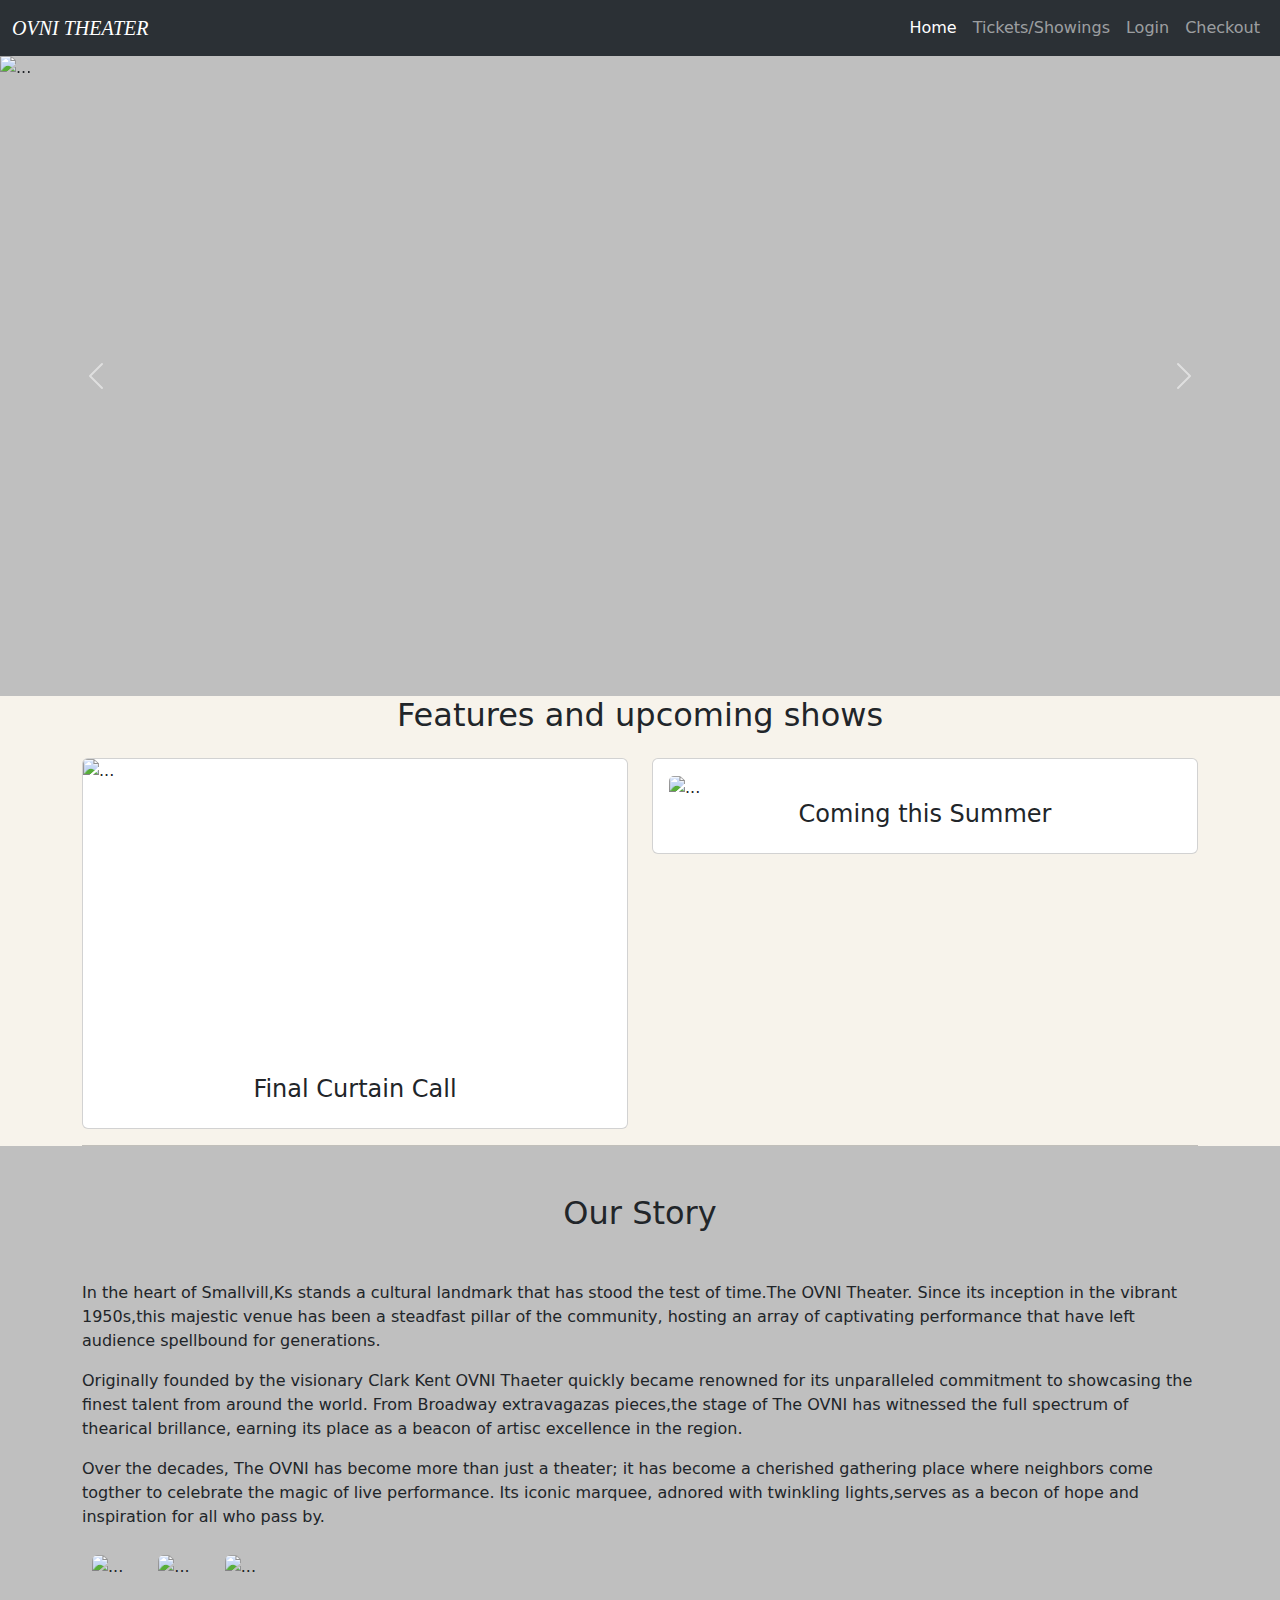
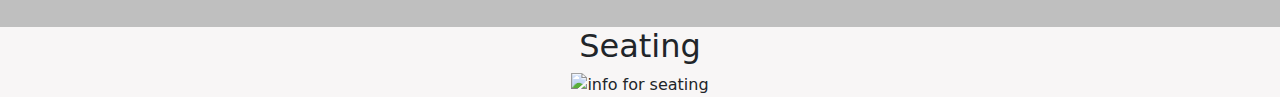
==== index.html @ 350b1abe "formated all pages" ====
<!DOCTYPE html>
<html lang="en">

<head>
    <meta charset="UTF-8">
    <meta name="viewport" content="width=device-width, initial-scale=1.0">
    <title>OVNI THEATER</title>
    <!-- include bootstrap css  -->
    <link href="https://cdn.jsdelivr.net/npm/bootstrap@5.3.3/dist/css/bootstrap.min.css" rel="stylesheet"
        integrity="sha384-QWTKZyjpPEjISv5WaRU9OFeRpok6YctnYmDr5pNlyT2bRjXh0JMhjY6hW+ALEwIH" crossorigin="anonymous">
    <link rel="stylesheet" href="css/styles.css">
    <style>
        .carousel_page {
            width: 100%;
            height: 50vw;
            object-fit: cover;
        }

        
    </style>


    <a href="login.html"></a>
    <a href="products_services.html"></a>
    <a href="featuring_artists.html"></a>
    <a href="checkout.html"></a>




</head>

<body style=background-color:#bfbfbf;>

    <!-- included navigation -->
    <header>
        <nav class="navbar navbar-expand-lg bg-body-tertiary" data-bs-theme="dark">
            <div class="container-fluid">
                <a class="navbar-brand" href="index.html">OVNI THEATER</a>
                <button class="navbar-toggler" type="button" data-bs-toggle="collapse" data-bs-target="#navbarNav"
                    aria-controls="navbarNav" aria-expanded="false" aria-label="Toggle navigation">
                    <span class="navbar-toggler-icon"></span>
                </button>
                <div class="collapse navbar-collapse" id="navbarNav">
                    <ul class="navbar-nav ms-auto">
                        <li class="nav-item">
                            <a class="nav-link active" aria-current="page" href="index.html">Home</a>
                        </li>

                        <li class="nav-item">
                            <a class="nav-link" href="products_services.html">Tickets/Showings</a>
                        </li>
                        <li class="nav-item">
                            <a class="nav-link" href="login.html">Login</a>
                        </li>
                        <li class="nav-item">
                            <a class="nav-link" href="checkout.html">Checkout</a>
                        </li>
                    </ul>
                </div>
            </div>
        </nav>
    </header>


    <!-- included slideshow -->
    <section>
        <div id="carouselExampleAutoplaying" class="carousel slide" data-bs-ride="carousel" class="row">
            <div class="carousel-inner">
                <div class="carousel-item active">
                    <img src="https://res.cloudinary.com/dwzhqvxaz/image/upload/c_pad,w_1500,ar_2,q_auto,f_auto,b_auto/umbraco-prod/rnshb4c5/1800x600.jpg"
                        class="d-block w-100 carousel_page" alt="...">
                </div>
                <div class="carousel-item">
                    <img src="https://wp.dailybruin.com/images/2023/08/ae.lesmis.review.courtesy.jpg"
                        class="d-block w-100 carousel_page" alt="...">
                    <div class="carousel-caption d-none d-md-block">
                        <h2>LES MESERABLES</h2>
                        <p>TICKETS NOW ON SALE</p>
                    </div>
                </div>
                <div class="carousel-item">
                    <img src="https://cloudfront-us-east-1.images.arcpublishing.com/advancelocal/XIA4ICVI2JHZBIRV76S7JMWR2E.jpg"
                        class="d-block w-100 carousel_page" alt="...">
                    <div class="carousel-caption d-none d-md-block">
                        <h3>THE Lion King</h3>
                        <P>TICKETS NOW ON SALE</P>

                    </div>
                </div>
                <button class="carousel-control-prev" type="button" data-bs-target="#carouselExampleAutoplaying"
                    data-bs-slide="prev">
                    <span class="carousel-control-prev-icon" aria-hidden="true"></span>
                    <span class="visually-hidden">Previous</span>
                </button>
                <button class="carousel-control-next" type="button" data-bs-target="#carouselExampleAutoplaying"
                    data-bs-slide="next">
                    <span class="carousel-control-next-icon" aria-hidden="true"></span>
                    <span class="visually-hidden">Next</span>
                </button>
            </div>
    </section>
    <!-- cards for features -->
    <div style="background-color: rgb(247, 243, 235);">
        <h2 class="text-center mb-2">Features and upcoming shows</h2>
        <section class="container">
            <div class="row">
                <div class="col-sm-6 mb-3 mb-sm-0 mt-3">
                    <div class="card h-100">
                        <img src="https://www.kennedy-center.org/globalassets/whats-on/genre/theater/2022-2023/wicked/wicked_77831.jpg?width=1600&quality=70"
                            class="card-img-top cards_img" alt="...">
                        <div class="card-body">
                            <h4 class="card-title text-center">Final Curtain Call</h>
                        </div>
                    </div>
                </div>
                <div class="col-sm-6 mt-3 ">
                    <div class="card w-100">
                        <div class="card-body">
                            <img src="https://static1.squarespace.com/static/641c827c4b42ae49cf0cd278/t/64406012b99f3a75e6c0600f/1711568025557/"
                                class="card-img-top cards_img" alt="...">
                            <h4 class=" card-title text-center">Coming this Summer</h4>


                        </div>
                    </div>
                </div>
            </div>
            <hr class="mb-5">
        </section>
    </div>

    <div class="ourstory">




        <h2 class="text-center mt-5 ">Our Story</h2>
        <!-- included paragraph -->
        <article class="container">
            <div class="conatiner mt-5 ">
                <p>
                    In the heart of Smallvill,Ks stands a cultural landmark that has stood the test of time.The OVNI
                    Theater.
                    Since its inception in the vibrant 1950s,this majestic venue has been a steadfast pillar of the
                    community,
                    hosting an array of captivating performance that have left audience spellbound for generations.
                <p>
                    Originally founded by the visionary Clark Kent OVNI Thaeter quickly became renowned for its
                    unparalleled
                    commitment to showcasing the finest talent from around the world.
                    From Broadway extravagazas pieces,the stage of The OVNI has witnessed the full spectrum of thearical
                    brillance,
                    earning its place as a beacon of artisc excellence in the region.
                </p>
                <p>
                    Over the decades, The OVNI has become more than just a theater;
                    it has become a cherished gathering place where neighbors come togther to celebrate the magic of
                    live
                    performance.
                    Its iconic marquee, adnored with twinkling lights,serves as a becon of hope and inspiration for all
                    who
                    pass by.
                </p>
                <picture >
                    <img src="https://media.istockphoto.com/id/116863526/photo/classical-theatre.jpg?s=612x612&w=0&k=20&c=D5ShWnmzUYbtkKJV8PrlzYxFfn7bn04fOiTFA8vJVwI="
                        class="rounded float-left story_img gt" alt="...">
                    <img src="https://landofthesun.weebly.com/uploads/1/6/3/6/16364096/7139996_orig.jpg"
                        class="rounded float-right story_img" alt="...">
                    <img src="https://www.courier-journal.com/gcdn/-mm-/27999664c5d7b8a1b8e8c194639e1533ac244b2e/c=0-324-2676-1836/local/-/media/2017/03/07/Louisville/Louisville/636244880301351293-lcjdc5-57ybsgo41x012191tefv-original.jpg?width=700&height=396&fit=crop&format=pjpg&auto=webp"
                        class="rounded float-right story_img" alt="...">
                </picture>


            </div>
        </article>

        <div style="background-color: rgb(248, 246, 246);">
            <!--Included heading for floor map -->
            <h2 class="text-center mt-5">Seating </h2>

            <!--included img of seating  -->
            <section class="text-center">
                <img src="https://maps.seatics.com/webp/TheAztecTheatre_NateFeuerstein_2018-11-05_2018-08-15_1320_SVGC_tn.webp"
                    class="img-fluid" alt="info for seating">

            </section>
        </div>
    </div>





    <!--including bootstrap javascript file -->
    <script src="https://cdn.jsdelivr.net/npm/bootstrap@5.3.3/dist/js/bootstrap.bundle.min.js"
        integrity="sha384-YvpcrYf0tY3lHB60NNkmXc5s9fDVZLESaAA55NDzOxhy9GkcIdslK1eN7N6jIeHz" crossorigin="anonymous">
    </script>
</body>

</html>
---- css/styles.css ----
.login_name {
    background-color: rgb(137, 132, 112);
}

.navbar-brand {
    font-family: "EB Garamond", serif;
    font-optical-sizing: auto;
    font-weight: 500;
    font-style: italic;
}

.registartion {
    background-color: rgb(137, 132, 112);
}

#products {
    width: 70%;
    height: 25vw;
    object-fit: cover;

}

.cards_img {
    width: 100%;
    height: 300px;
    object-fit: cover;
}

.story_img {
    width: 30%;
    height: 200px;
    object-fit: cover;
}

.tickets_img {
    width: 100%;
    height: 320px;
    object-fit: cover;
}

picture img {
    margin-top: 10px;
    margin-right: 20px;
    margin-left: 10px;
}
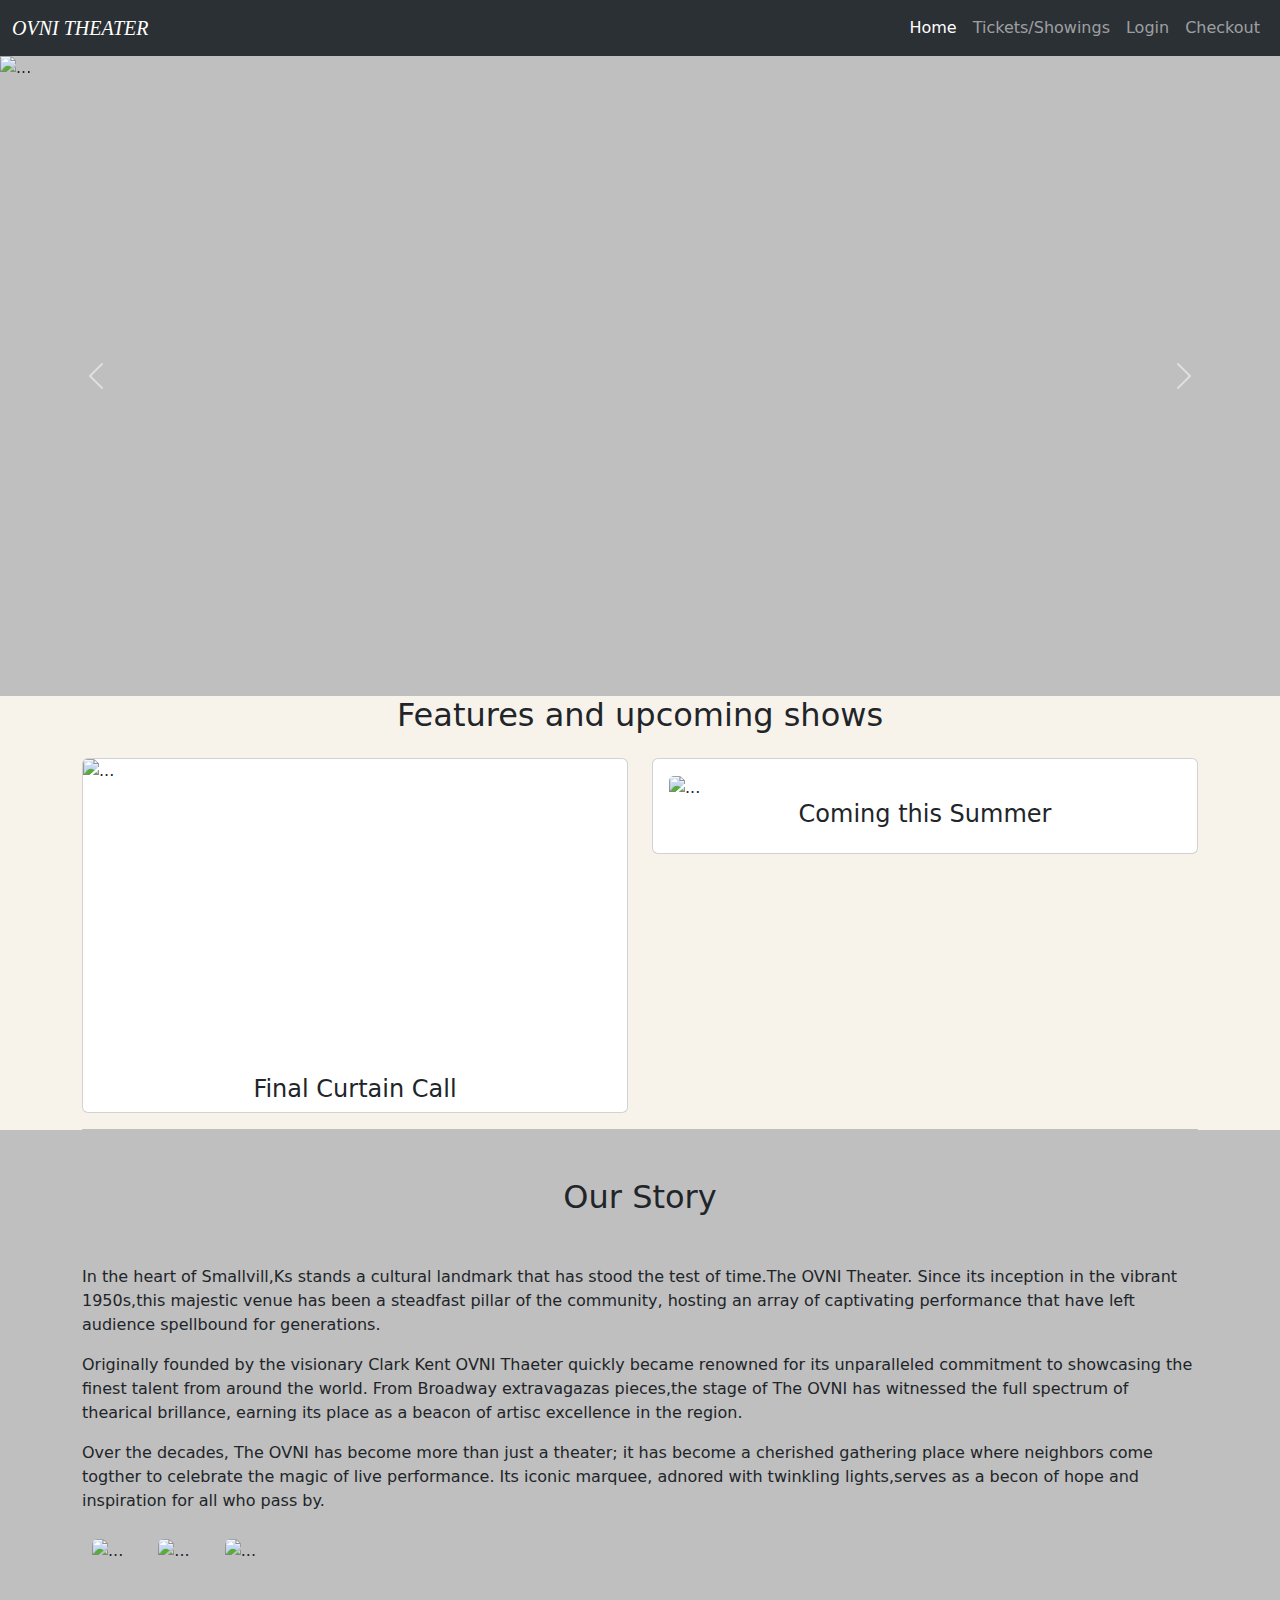
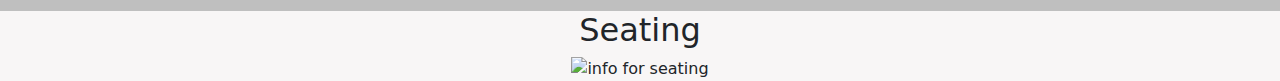
==== commit af14bb73: "ficked some div issues" ====
--- a/index.html
+++ b/index.html
@@ -9,24 +9,6 @@
     <link href="https://cdn.jsdelivr.net/npm/bootstrap@5.3.3/dist/css/bootstrap.min.css" rel="stylesheet"
         integrity="sha384-QWTKZyjpPEjISv5WaRU9OFeRpok6YctnYmDr5pNlyT2bRjXh0JMhjY6hW+ALEwIH" crossorigin="anonymous">
     <link rel="stylesheet" href="css/styles.css">
-    <style>
-        .carousel_page {
-            width: 100%;
-            height: 50vw;
-            object-fit: cover;
-        }
-
-        
-    </style>
-
-
-    <a href="login.html"></a>
-    <a href="products_services.html"></a>
-    <a href="featuring_artists.html"></a>
-    <a href="checkout.html"></a>
-
-
-
 
 </head>
 
@@ -65,7 +47,7 @@
 
     <!-- included slideshow -->
     <section>
-        <div id="carouselExampleAutoplaying" class="carousel slide" data-bs-ride="carousel" class="row">
+        <div id="carouselExampleAutoplaying" class="carousel slide" data-bs-ride="carousel">
             <div class="carousel-inner">
                 <div class="carousel-item active">
                     <img src="https://res.cloudinary.com/dwzhqvxaz/image/upload/c_pad,w_1500,ar_2,q_auto,f_auto,b_auto/umbraco-prod/rnshb4c5/1800x600.jpg"
@@ -74,19 +56,12 @@
                 <div class="carousel-item">
                     <img src="https://wp.dailybruin.com/images/2023/08/ae.lesmis.review.courtesy.jpg"
                         class="d-block w-100 carousel_page" alt="...">
-                    <div class="carousel-caption d-none d-md-block">
-                        <h2>LES MESERABLES</h2>
-                        <p>TICKETS NOW ON SALE</p>
-                    </div>
+
                 </div>
                 <div class="carousel-item">
                     <img src="https://cloudfront-us-east-1.images.arcpublishing.com/advancelocal/XIA4ICVI2JHZBIRV76S7JMWR2E.jpg"
                         class="d-block w-100 carousel_page" alt="...">
-                    <div class="carousel-caption d-none d-md-block">
-                        <h3>THE Lion King</h3>
-                        <P>TICKETS NOW ON SALE</P>
 
-                    </div>
                 </div>
                 <button class="carousel-control-prev" type="button" data-bs-target="#carouselExampleAutoplaying"
                     data-bs-slide="prev">
@@ -109,9 +84,10 @@
                     <div class="card h-100">
                         <img src="https://www.kennedy-center.org/globalassets/whats-on/genre/theater/2022-2023/wicked/wicked_77831.jpg?width=1600&quality=70"
                             class="card-img-top cards_img" alt="...">
-                        <div class="card-body">
-                            <h4 class="card-title text-center">Final Curtain Call</h>
-                        </div>
+
+                        <h4 class="card-title text-center mt-3
+                        ">Final Curtain Call</h>
+
                     </div>
                 </div>
                 <div class="col-sm-6 mt-3 ">
@@ -135,44 +111,44 @@
 
 
 
-        <h2 class="text-center mt-5 ">Our Story</h2>
+        <h2 class="text-center mt-5 mb-5 ">Our Story</h2>
         <!-- included paragraph -->
-        <article class="container">
-            <div class="conatiner mt-5 ">
-                <p>
-                    In the heart of Smallvill,Ks stands a cultural landmark that has stood the test of time.The OVNI
-                    Theater.
-                    Since its inception in the vibrant 1950s,this majestic venue has been a steadfast pillar of the
-                    community,
-                    hosting an array of captivating performance that have left audience spellbound for generations.
-                <p>
-                    Originally founded by the visionary Clark Kent OVNI Thaeter quickly became renowned for its
-                    unparalleled
-                    commitment to showcasing the finest talent from around the world.
-                    From Broadway extravagazas pieces,the stage of The OVNI has witnessed the full spectrum of thearical
-                    brillance,
-                    earning its place as a beacon of artisc excellence in the region.
-                </p>
-                <p>
-                    Over the decades, The OVNI has become more than just a theater;
-                    it has become a cherished gathering place where neighbors come togther to celebrate the magic of
-                    live
-                    performance.
-                    Its iconic marquee, adnored with twinkling lights,serves as a becon of hope and inspiration for all
-                    who
-                    pass by.
-                </p>
-                <picture >
-                    <img src="https://media.istockphoto.com/id/116863526/photo/classical-theatre.jpg?s=612x612&w=0&k=20&c=D5ShWnmzUYbtkKJV8PrlzYxFfn7bn04fOiTFA8vJVwI="
-                        class="rounded float-left story_img gt" alt="...">
-                    <img src="https://landofthesun.weebly.com/uploads/1/6/3/6/16364096/7139996_orig.jpg"
-                        class="rounded float-right story_img" alt="...">
-                    <img src="https://www.courier-journal.com/gcdn/-mm-/27999664c5d7b8a1b8e8c194639e1533ac244b2e/c=0-324-2676-1836/local/-/media/2017/03/07/Louisville/Louisville/636244880301351293-lcjdc5-57ybsgo41x012191tefv-original.jpg?width=700&height=396&fit=crop&format=pjpg&auto=webp"
-                        class="rounded float-right story_img" alt="...">
-                </picture>
+        <article class="container mt-3">
+
+            <p>
+                In the heart of Smallvill,Ks stands a cultural landmark that has stood the test of time.The OVNI
+                Theater.
+                Since its inception in the vibrant 1950s,this majestic venue has been a steadfast pillar of the
+                community,
+                hosting an array of captivating performance that have left audience spellbound for generations.
+            <p>
+                Originally founded by the visionary Clark Kent OVNI Thaeter quickly became renowned for its
+                unparalleled
+                commitment to showcasing the finest talent from around the world.
+                From Broadway extravagazas pieces,the stage of The OVNI has witnessed the full spectrum of thearical
+                brillance,
+                earning its place as a beacon of artisc excellence in the region.
+            </p>
+            <p>
+                Over the decades, The OVNI has become more than just a theater;
+                it has become a cherished gathering place where neighbors come togther to celebrate the magic of
+                live
+                performance.
+                Its iconic marquee, adnored with twinkling lights,serves as a becon of hope and inspiration for all
+                who
+                pass by.
+            </p>
+            <picture>
+                <img src="https://media.istockphoto.com/id/116863526/photo/classical-theatre.jpg?s=612x612&w=0&k=20&c=D5ShWnmzUYbtkKJV8PrlzYxFfn7bn04fOiTFA8vJVwI="
+                    class="rounded float-left story_img gt" alt="...">
+                <img src="https://landofthesun.weebly.com/uploads/1/6/3/6/16364096/7139996_orig.jpg"
+                    class="rounded float-right story_img" alt="...">
+                <img src="https://www.courier-journal.com/gcdn/-mm-/27999664c5d7b8a1b8e8c194639e1533ac244b2e/c=0-324-2676-1836/local/-/media/2017/03/07/Louisville/Louisville/636244880301351293-lcjdc5-57ybsgo41x012191tefv-original.jpg?width=700&height=396&fit=crop&format=pjpg&auto=webp"
+                    class="rounded float-right story_img" alt="...">
+            </picture>
 
 
-            </div>
+
         </article>
 
         <div style="background-color: rgb(248, 246, 246);">
@@ -195,7 +171,7 @@
     <!--including bootstrap javascript file -->
     <script src="https://cdn.jsdelivr.net/npm/bootstrap@5.3.3/dist/js/bootstrap.bundle.min.js"
         integrity="sha384-YvpcrYf0tY3lHB60NNkmXc5s9fDVZLESaAA55NDzOxhy9GkcIdslK1eN7N6jIeHz" crossorigin="anonymous">
-    </script>
+        </script>
 </body>
 
 </html>--- a/css/styles.css
+++ b/css/styles.css
@@ -42,4 +42,9 @@
     margin-top: 10px;
     margin-right: 20px;
     margin-left: 10px;
+}
+.carousel_page {
+    width: 100%;
+    height: 50vw;
+    object-fit: cover;
 }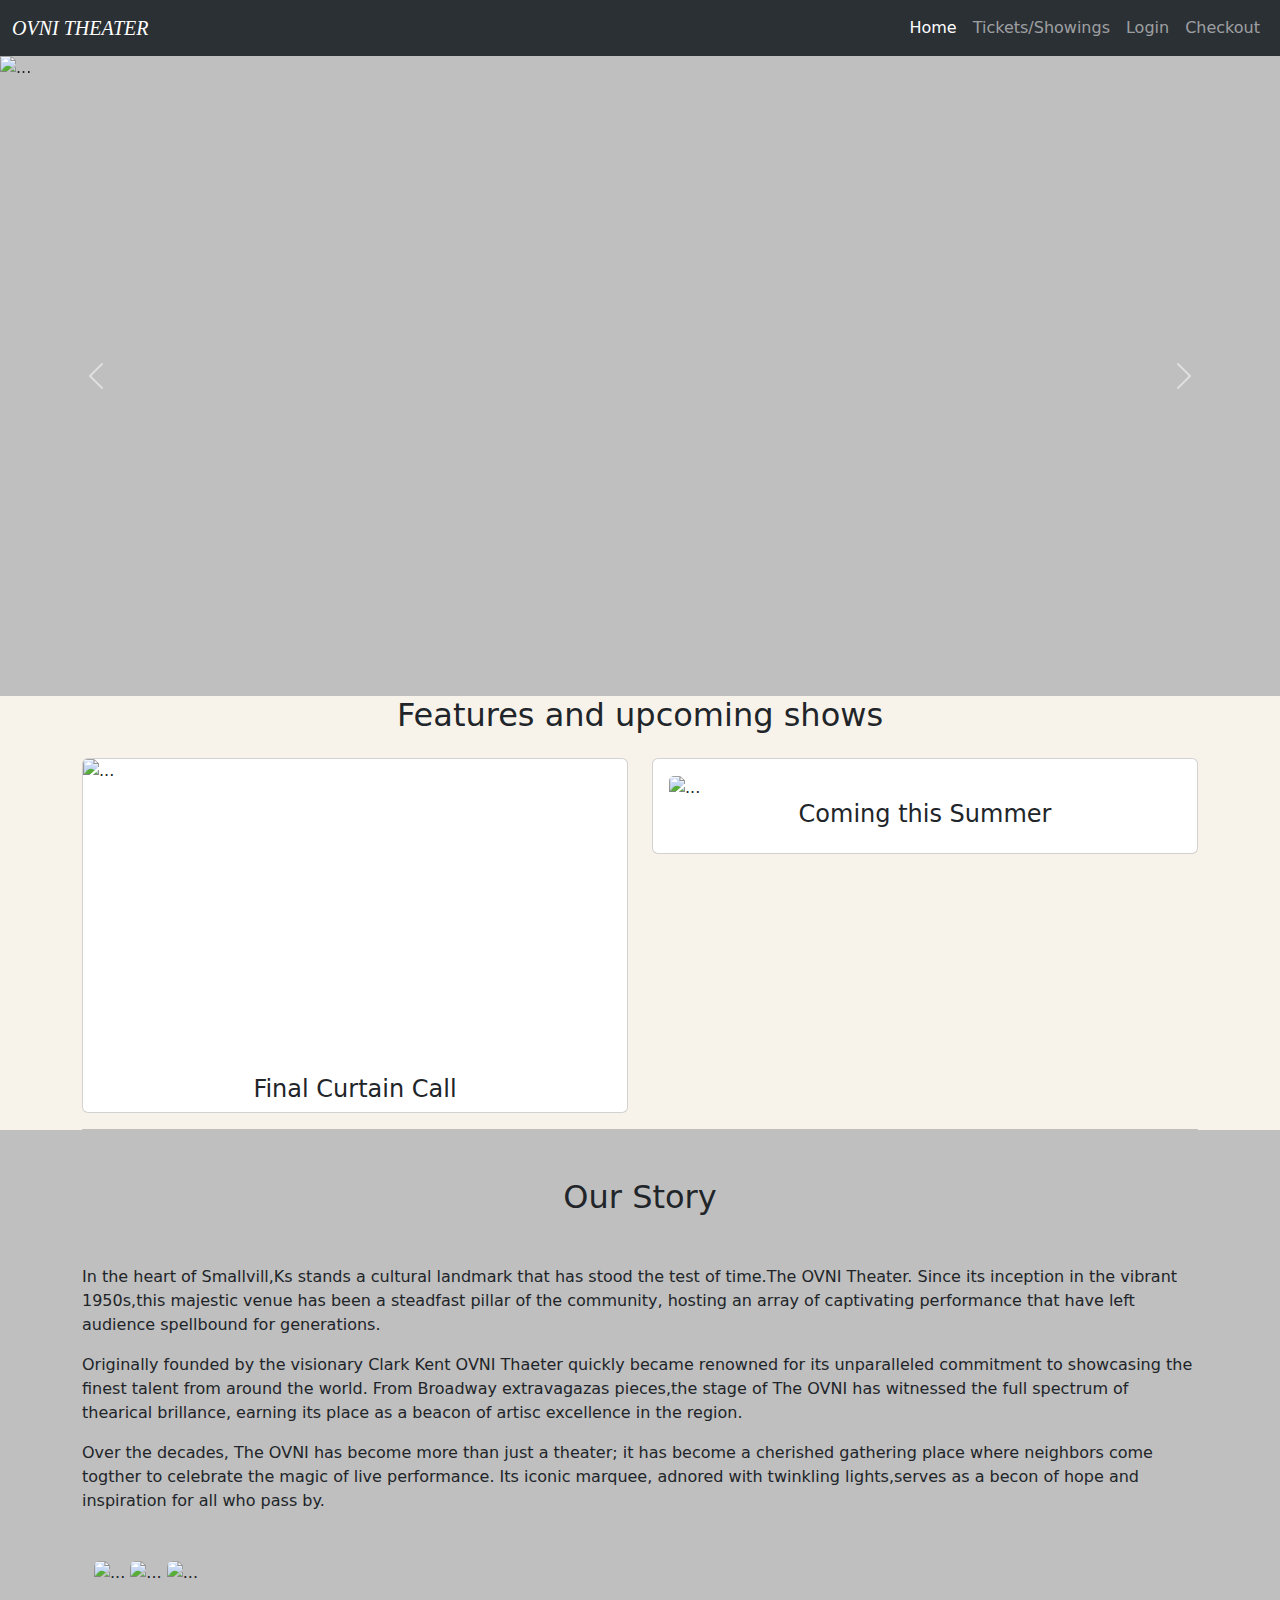
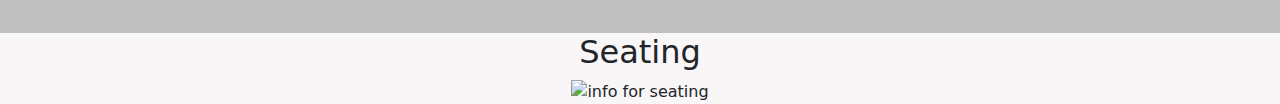
==== commit 7aa3bd2d: "fixed errors on the index page" ====
--- a/index.html
+++ b/index.html
@@ -74,6 +74,7 @@
                     <span class="visually-hidden">Next</span>
                 </button>
             </div>
+        </div>
     </section>
     <!-- cards for features -->
     <div style="background-color: rgb(247, 243, 235);">
@@ -85,8 +86,7 @@
                         <img src="https://www.kennedy-center.org/globalassets/whats-on/genre/theater/2022-2023/wicked/wicked_77831.jpg?width=1600&quality=70"
                             class="card-img-top cards_img" alt="...">
 
-                        <h4 class="card-title text-center mt-3
-                        ">Final Curtain Call</h>
+                        <h4 class="card-title text-center mt-3">Final Curtain Call</h4>
 
                     </div>
                 </div>
@@ -138,14 +138,16 @@
                 who
                 pass by.
             </p>
-            <picture>
+            <div class="container mt-5">
+
                 <img src="https://media.istockphoto.com/id/116863526/photo/classical-theatre.jpg?s=612x612&w=0&k=20&c=D5ShWnmzUYbtkKJV8PrlzYxFfn7bn04fOiTFA8vJVwI="
                     class="rounded float-left story_img gt" alt="...">
                 <img src="https://landofthesun.weebly.com/uploads/1/6/3/6/16364096/7139996_orig.jpg"
                     class="rounded float-right story_img" alt="...">
                 <img src="https://www.courier-journal.com/gcdn/-mm-/27999664c5d7b8a1b8e8c194639e1533ac244b2e/c=0-324-2676-1836/local/-/media/2017/03/07/Louisville/Louisville/636244880301351293-lcjdc5-57ybsgo41x012191tefv-original.jpg?width=700&height=396&fit=crop&format=pjpg&auto=webp"
                     class="rounded float-right story_img" alt="...">
-            </picture>
+
+            </div>
 
 
 
@@ -156,11 +158,11 @@
             <h2 class="text-center mt-5">Seating </h2>
 
             <!--included img of seating  -->
-            <section class="text-center">
+            <div class="text-center">
                 <img src="https://maps.seatics.com/webp/TheAztecTheatre_NateFeuerstein_2018-11-05_2018-08-15_1320_SVGC_tn.webp"
                     class="img-fluid" alt="info for seating">
 
-            </section>
+            </div>
         </div>
     </div>
 
